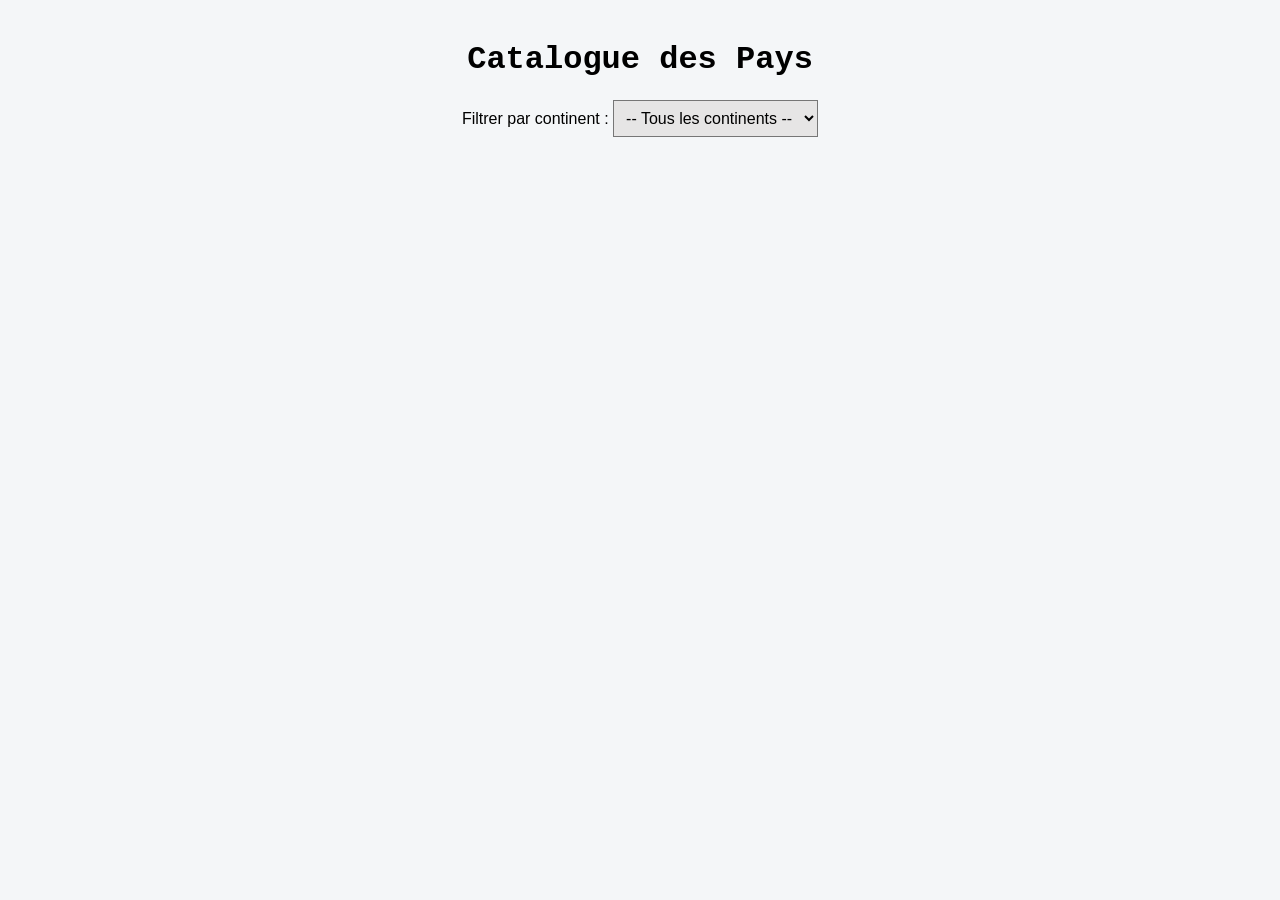
==== Prototype/index.html @ 7d91d8b3 "Prototype is here..." ====
<!DOCTYPE html>
<html lang="fr">
<head>
  <meta charset="UTF-8">
  <meta name="viewport" content="width=device-width, initial-scale=1.0">
  <title>Catalogue des Pays</title>
  <link rel="stylesheet" href="style.css">
</head>
<body>
  <header>
    <h1> Catalogue des Pays</h1>
  </header>

  <section class="filter">
    <label for="continent">Filtrer par continent :</label>
    <select class="my-select" id="continent">
      <option value="continent">-- Tous les continents --</option>
      <option value="Africa">Afrique</option>
      <option value="Asia">Asie</option>
      <option value="Europe">Europe</option>
      <option value="North America">Amérique du Nord</option>
      <option value="South America">Amérique du Sud</option>
      <option value="Oceania">Océanie</option>
    </select>
  </section>

  <main id="cardContainer" class="container">
  </main>

  <script src="script.js"></script>
</body>
</html>
---- Prototype/style.css ----
body {
    font-family: Arial, sans-serif;
    background-color: #f4f6f8;
    margin: 0;
    padding: 20px;
}

header {
    text-align: center;
    margin-bottom: 20px;
    font-family: 'Courier New', Courier, monospace;
}

.filter {
    text-align: center;
    margin-bottom: 20px;
}

.my-select {
    padding: 8px;
    font-size: 16px;
    background-color: #e6e5e5;
}

.container {
    display: flex;
    flex-wrap: wrap;
    justify-content: center;
    gap: 30px;
}

.card {
    padding: 15px;
    border-radius: 10px;
    box-shadow: 0 0 8px rgba(0,0,0,0.1);
    width: 220px;
    text-align: center;
    cursor: pointer;
    transition: transform 0.2s;
    background: #e9ecef;
}

.card:hover {
    transform: scale(1.03);
}

.flag-img {
    width: 100%;
    height: 100px;
    object-fit: cover;
    border-radius: 8px;
}

.flag-large {
    width: 250px;
    border: 2px solid #ccc;
    border-radius: 8px;
    display: block;
    margin: 20px auto;
}

.back-btn {
    display: inline-block;
    margin-bottom: 20px;
    text-decoration: none;
    color: #333;
    font-weight: bold;
}
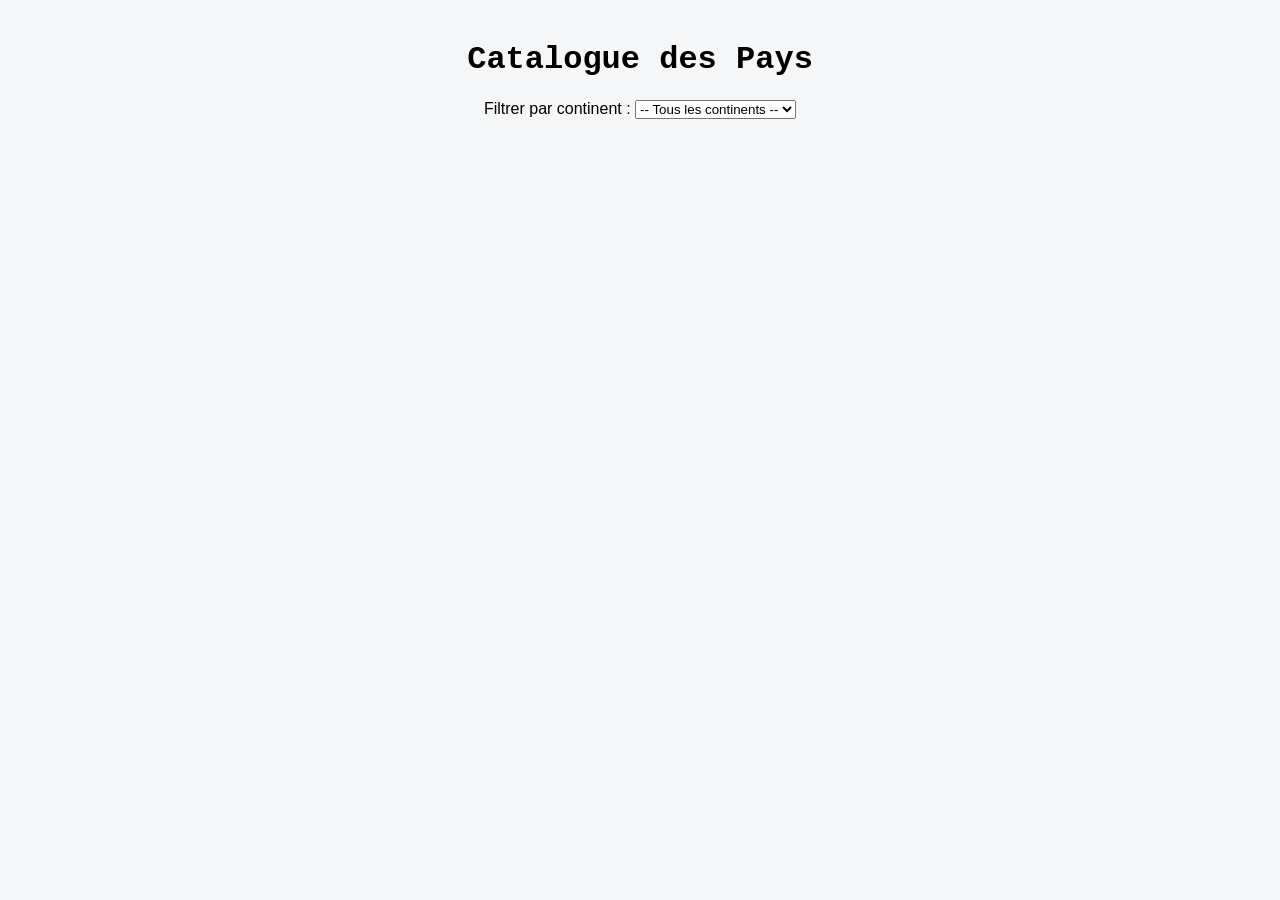
==== commit f8059e50: "Other Push" ====
--- a/Prototype/index.html
+++ b/Prototype/index.html
@@ -13,7 +13,7 @@
 
   <section class="filter">
     <label for="continent">Filtrer par continent :</label>
-    <select class="my-select" id="continent">
+    <select id="my-select">
       <option value="continent">-- Tous les continents --</option>
       <option value="Africa">Afrique</option>
       <option value="Asia">Asie</option>
